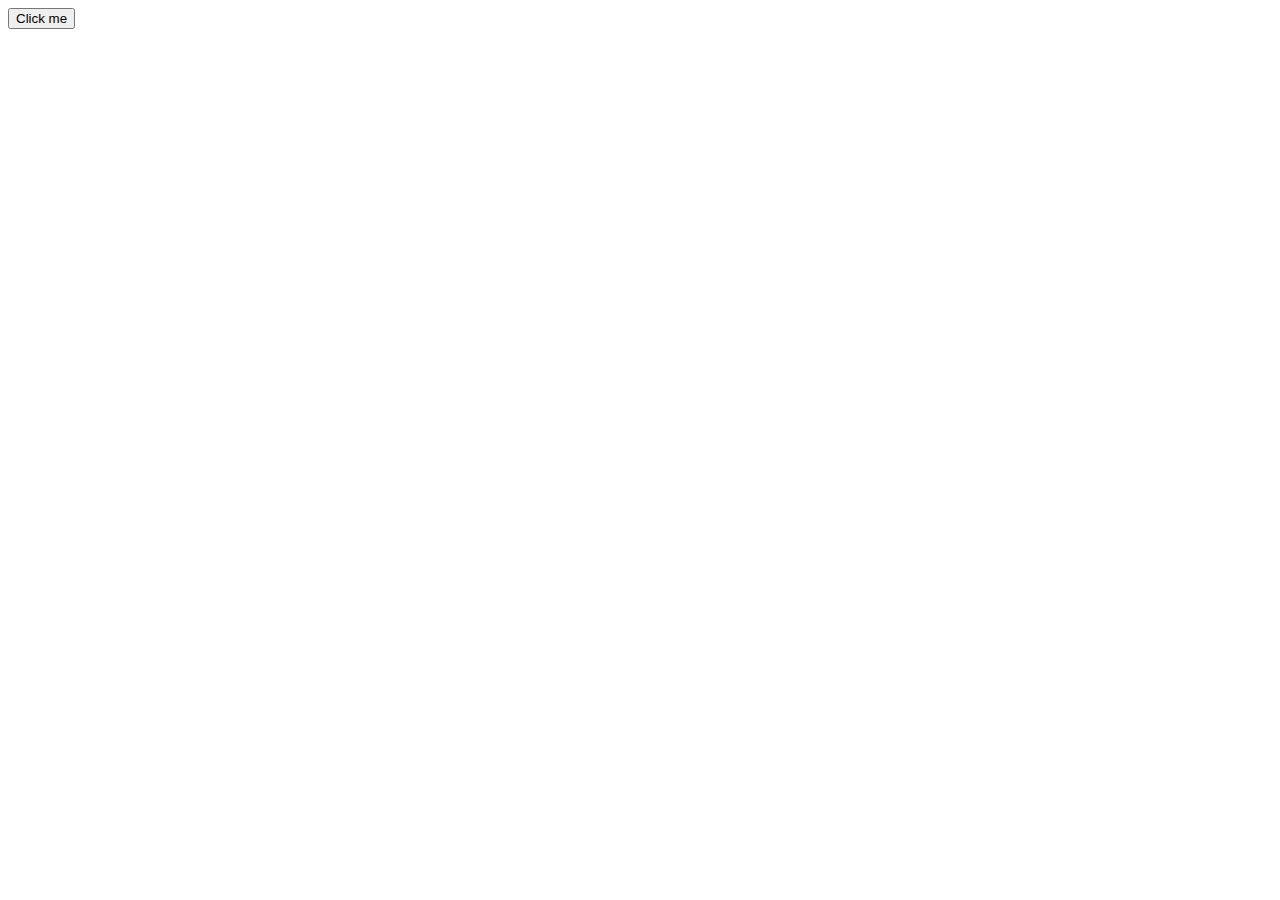
==== apply-javascript.html @ 15fd0b42 "a" ====
<!DOCTYPE html>
<html>
  <head>
    <meta charset="utf-8">
    <meta name="viewport" content="width=device-width">
    <title>Apply JavaScript example</title>
 
    <script src="script.js" defer>

      // JavaScript をここに書きます
      document.addEventListener('DOMContentLoaded', () => {
  function createParagraph() {
    const para = document.createElement('p');
    para.textContent = 'ボタンが押されました!';
    document.body.appendChild(para);
  }

  const buttons = document.querySelectorAll('button');

  for (const button of buttons) {
    button.addEventListener('click', createParagraph);
  }
});
    </script>
 
  </head>
  <body>
    <button>Click me</button>
  </body>
</html>
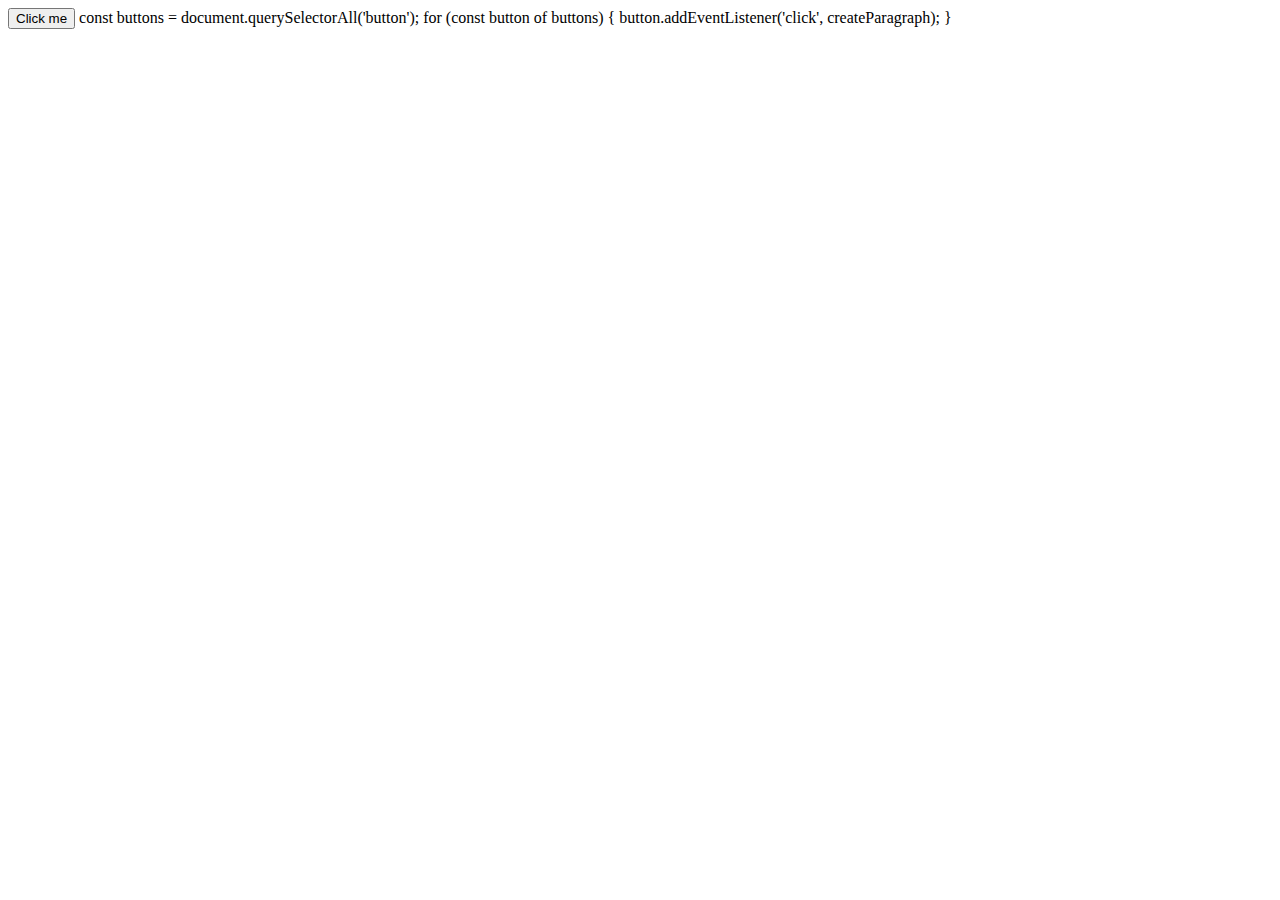
==== commit c25ac529: "a" ====
--- a/apply-javascript.html
+++ b/apply-javascript.html
@@ -8,23 +8,16 @@
     <script src="script.js" defer>
 
       // JavaScript をここに書きます
-      document.addEventListener('DOMContentLoaded', () => {
-  function createParagraph() {
-    const para = document.createElement('p');
-    para.textContent = 'ボタンが押されました!';
-    document.body.appendChild(para);
-  }
-
-  const buttons = document.querySelectorAll('button');
-
-  for (const button of buttons) {
-    button.addEventListener('click', createParagraph);
-  }
-});
     </script>
  
   </head>
   <body>
     <button>Click me</button>
+    const buttons = document.querySelectorAll('button');
+
+for (const button of buttons) {
+  button.addEventListener('click', createParagraph);
+}
+
   </body>
 </html>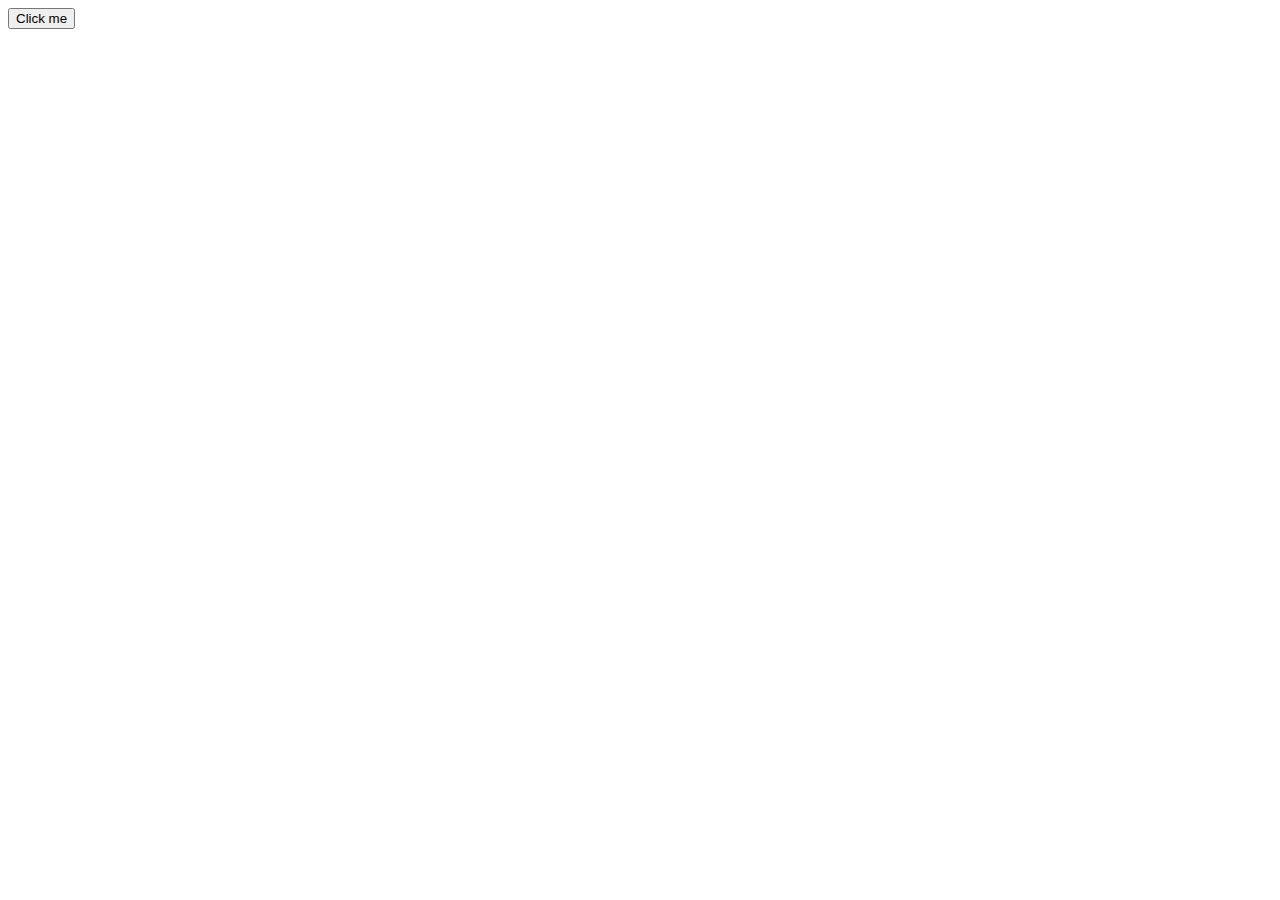
==== commit bc01af4b: "a" ====
--- a/apply-javascript.html
+++ b/apply-javascript.html
@@ -13,11 +13,7 @@
   </head>
   <body>
     <button>Click me</button>
-    const buttons = document.querySelectorAll('button');
 
-for (const button of buttons) {
-  button.addEventListener('click', createParagraph);
-}
 
   </body>
 </html>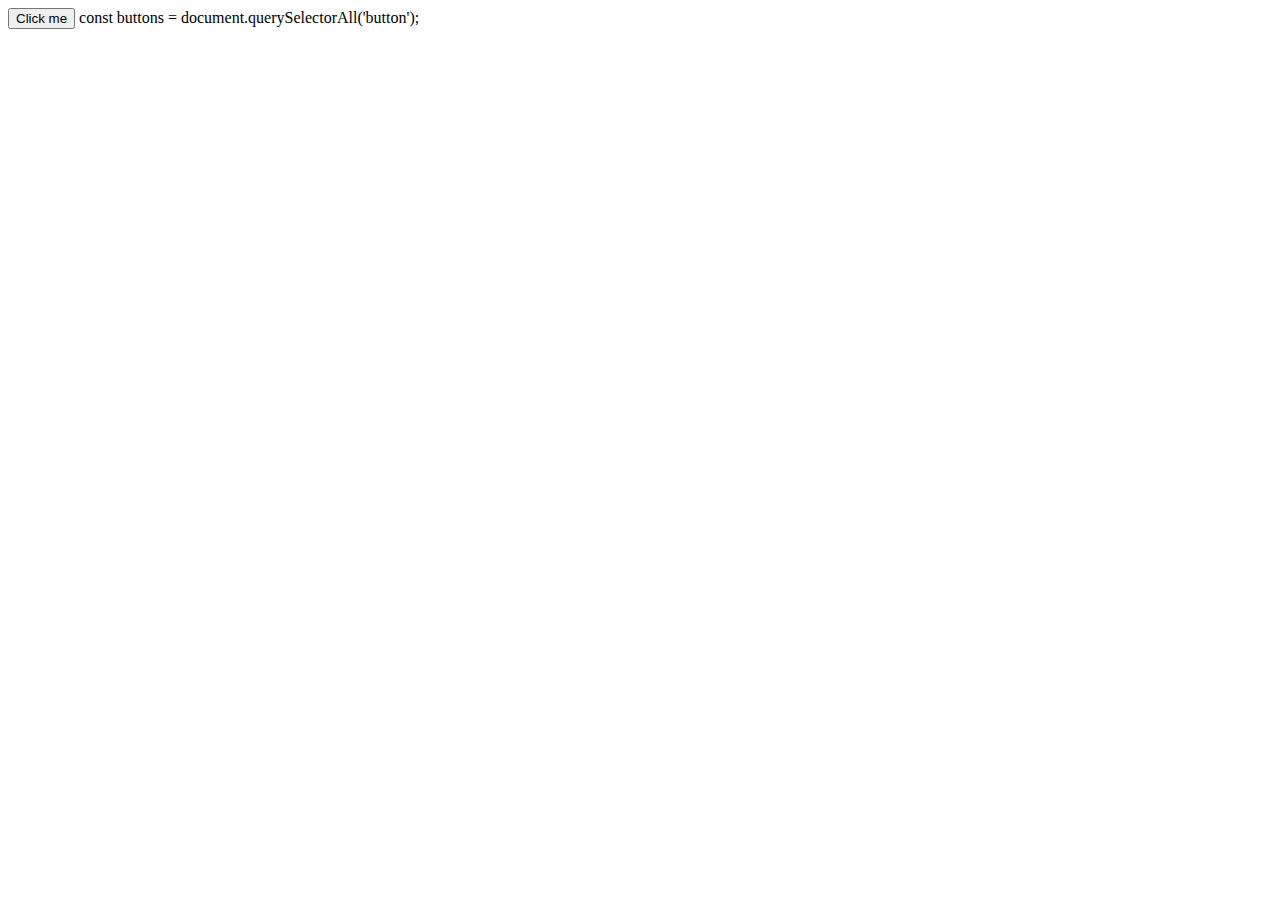
==== commit 796cab37: "a" ====
--- a/apply-javascript.html
+++ b/apply-javascript.html
@@ -13,6 +13,7 @@
   </head>
   <body>
     <button>Click me</button>
+    const buttons = document.querySelectorAll('button');
 
 
   </body>
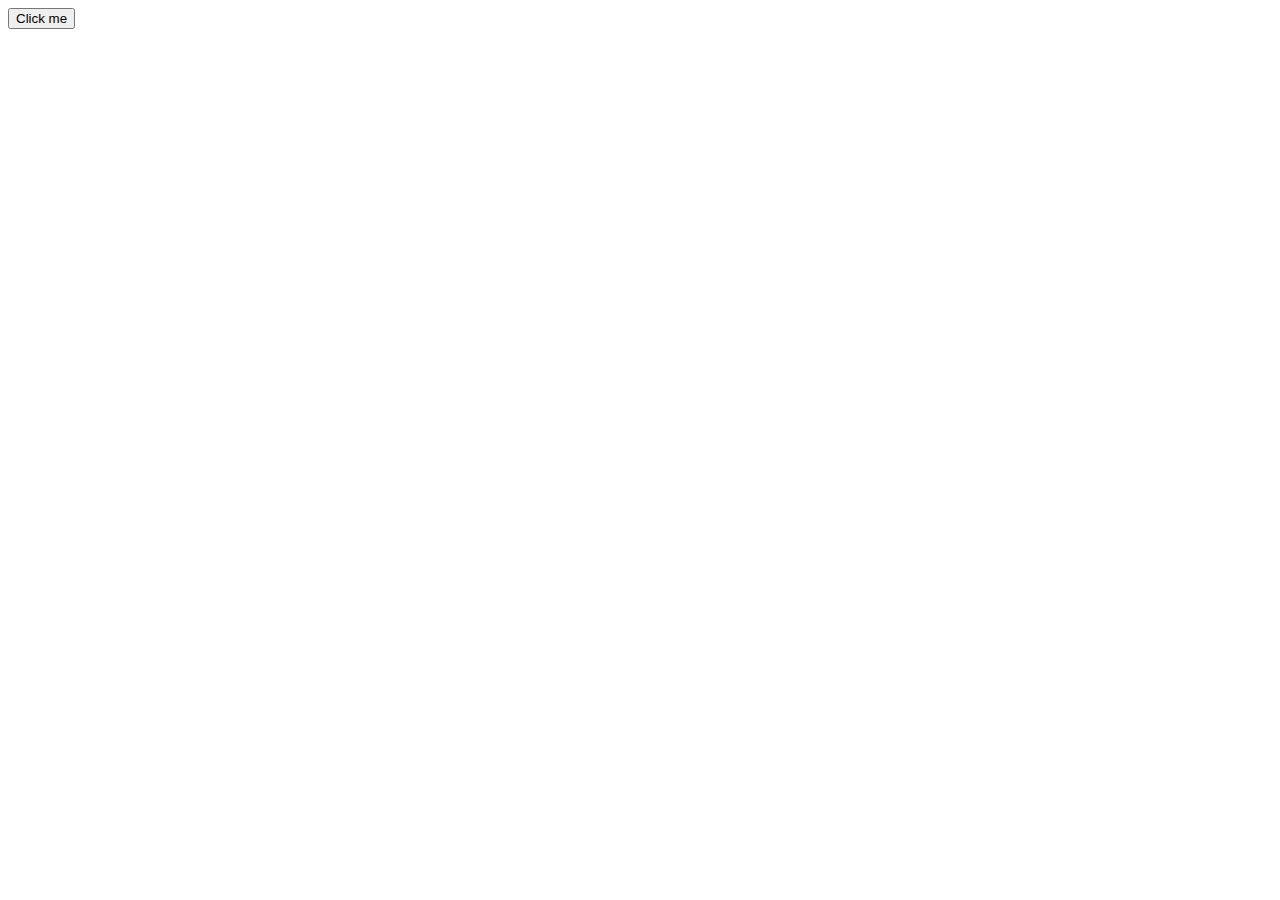
==== commit 56603e80: "a" ====
--- a/apply-javascript.html
+++ b/apply-javascript.html
@@ -13,8 +13,6 @@
   </head>
   <body>
     <button>Click me</button>
-    const buttons = document.querySelectorAll('button');
-
 
   </body>
 </html>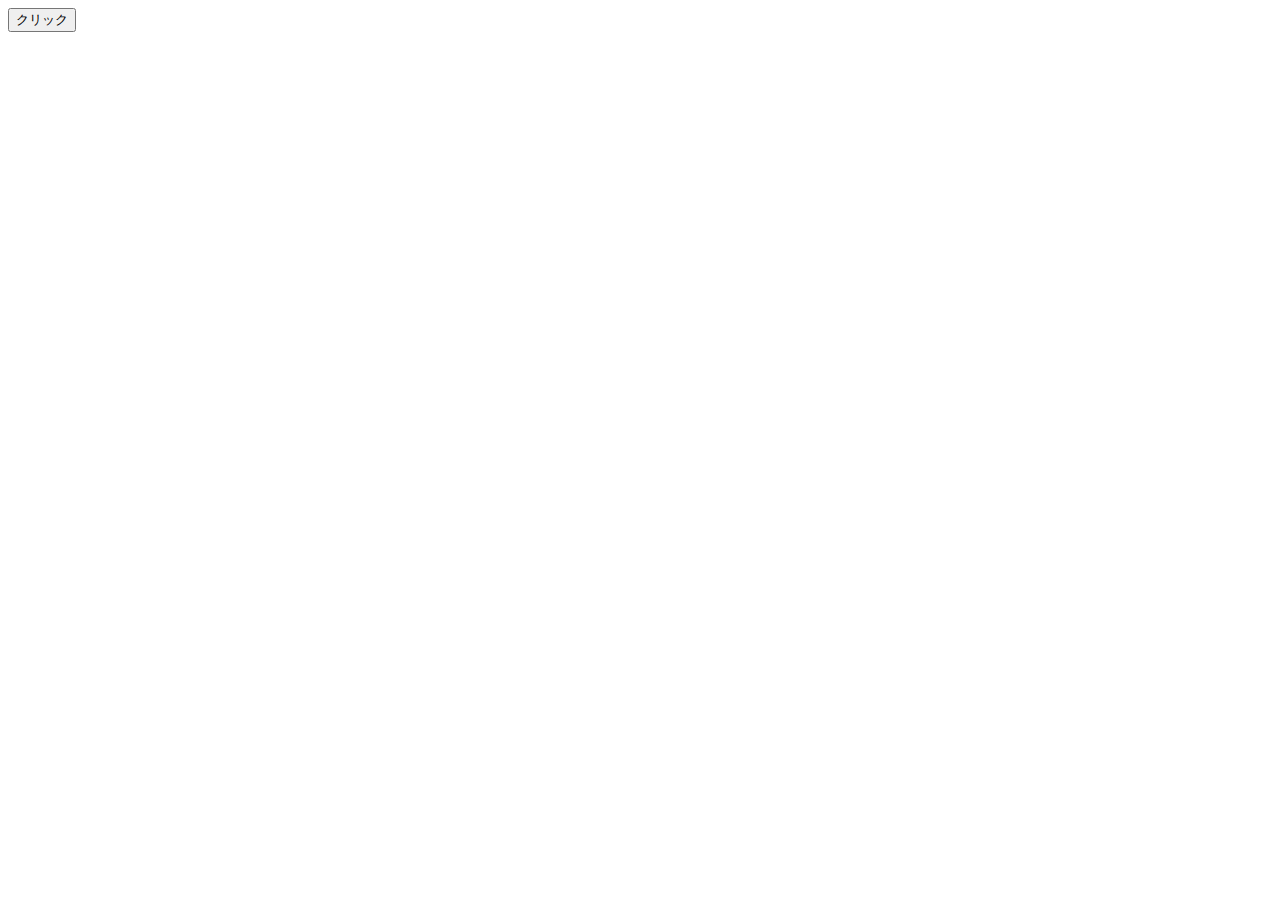
==== commit 7c533428: "a" ====
--- a/apply-javascript.html
+++ b/apply-javascript.html
@@ -12,7 +12,7 @@
  
   </head>
   <body>
-    <button>Click me</button>
+    <button>クリック</button>
 
   </body>
 </html>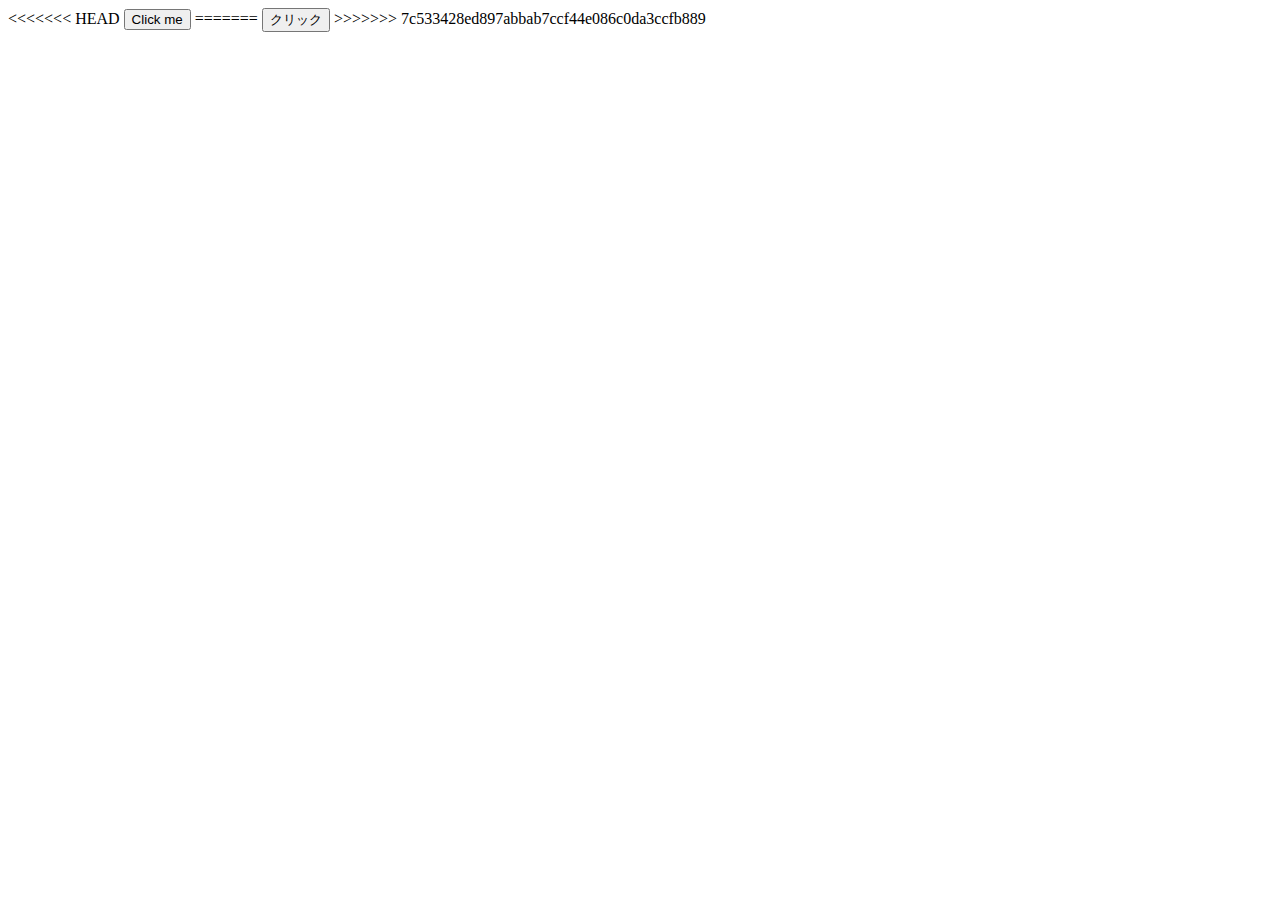
==== commit c9071946: "Merge branch 'main' of https://github.com/piroshki999/vscode" ====
--- a/apply-javascript.html
+++ b/apply-javascript.html
@@ -12,7 +12,12 @@
  
   </head>
   <body>
+<<<<<<< HEAD
+    <button>Click me</button>
+
+=======
     <button>クリック</button>
+>>>>>>> 7c533428ed897abbab7ccf44e086c0da3ccfb889
 
   </body>
 </html>